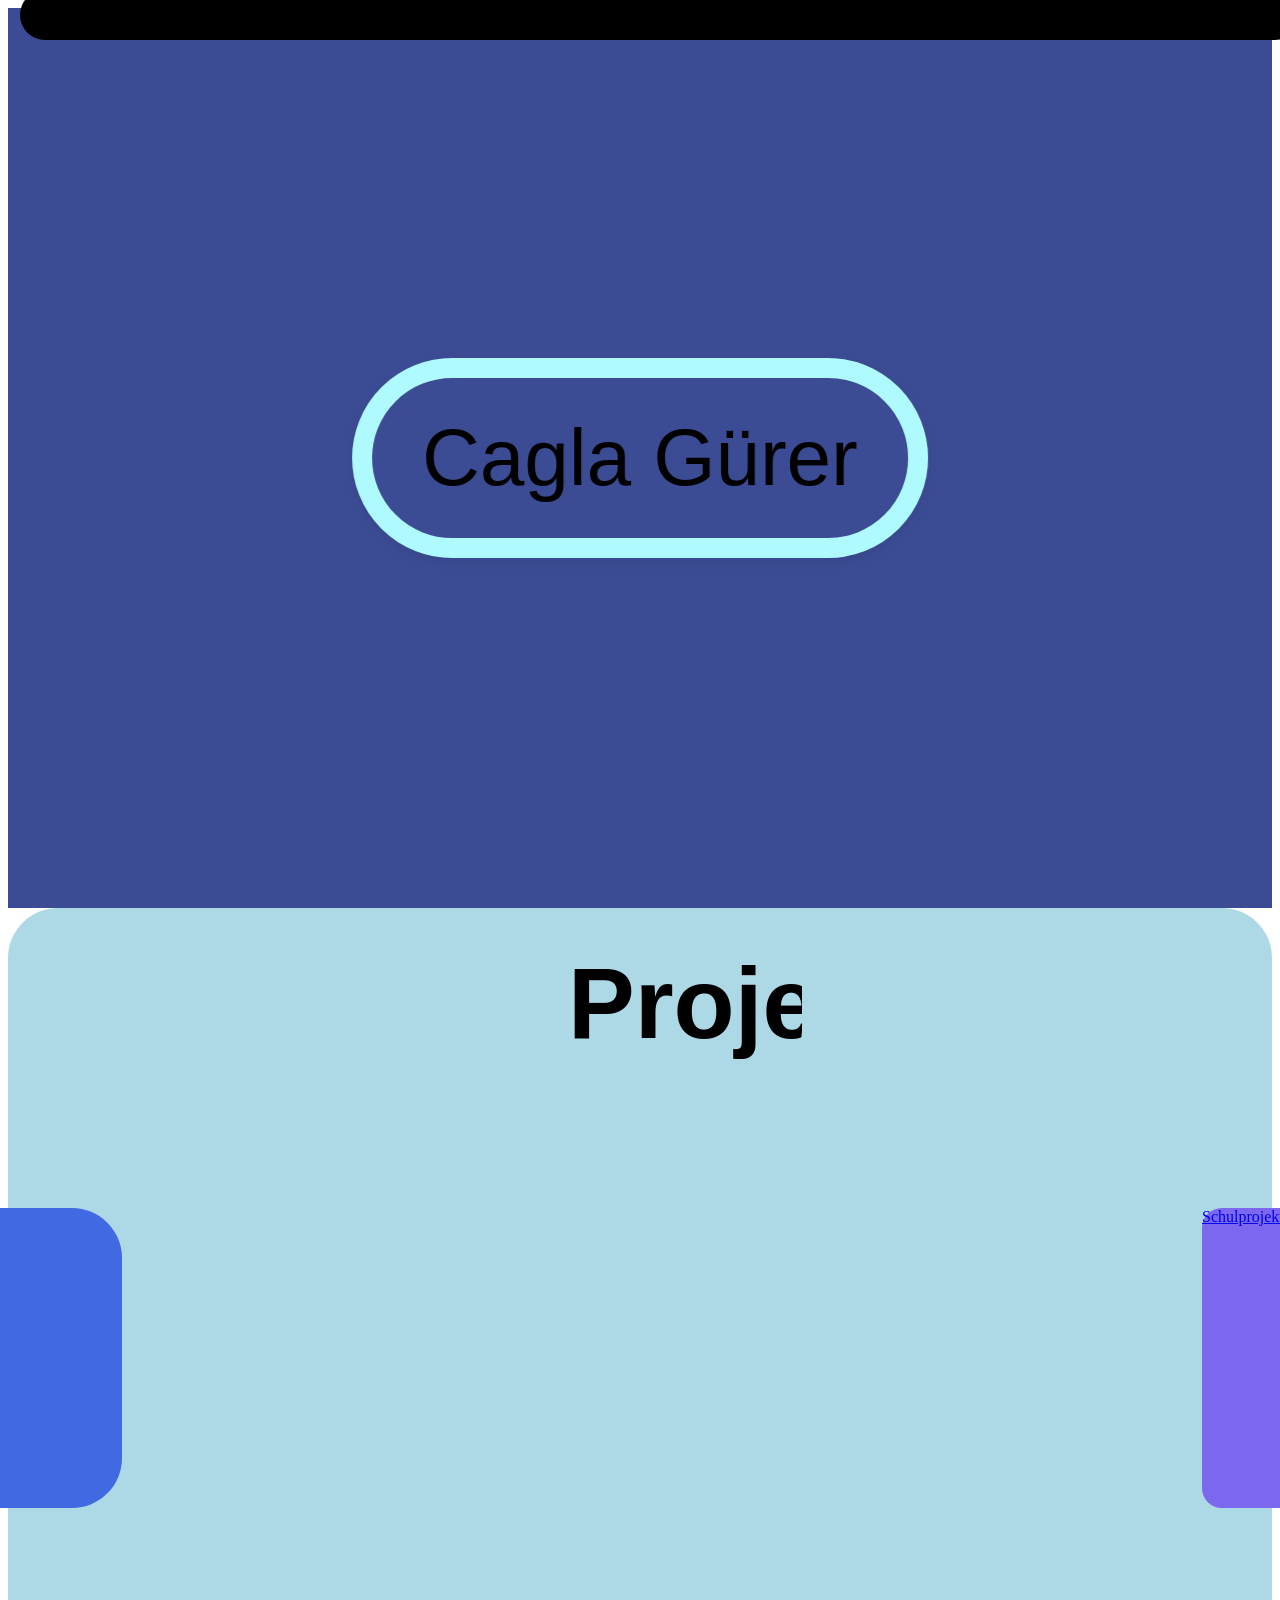
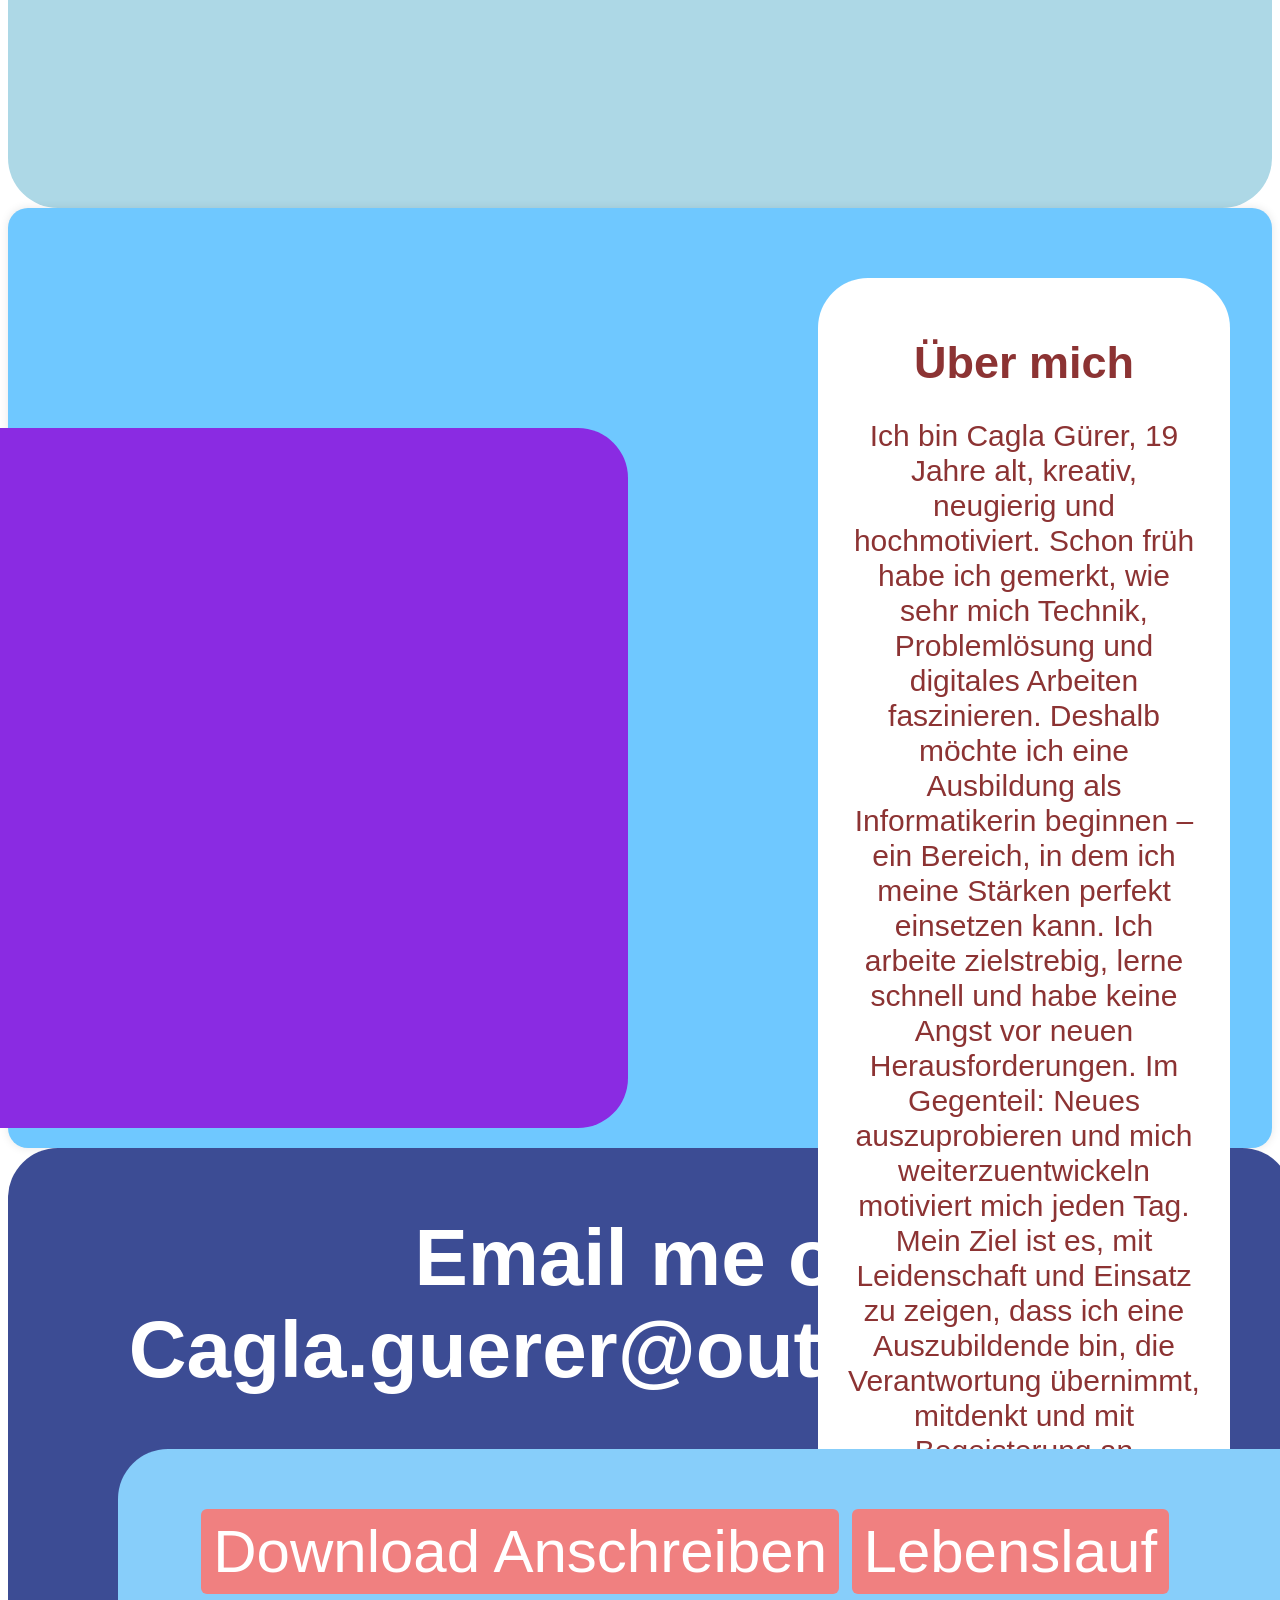
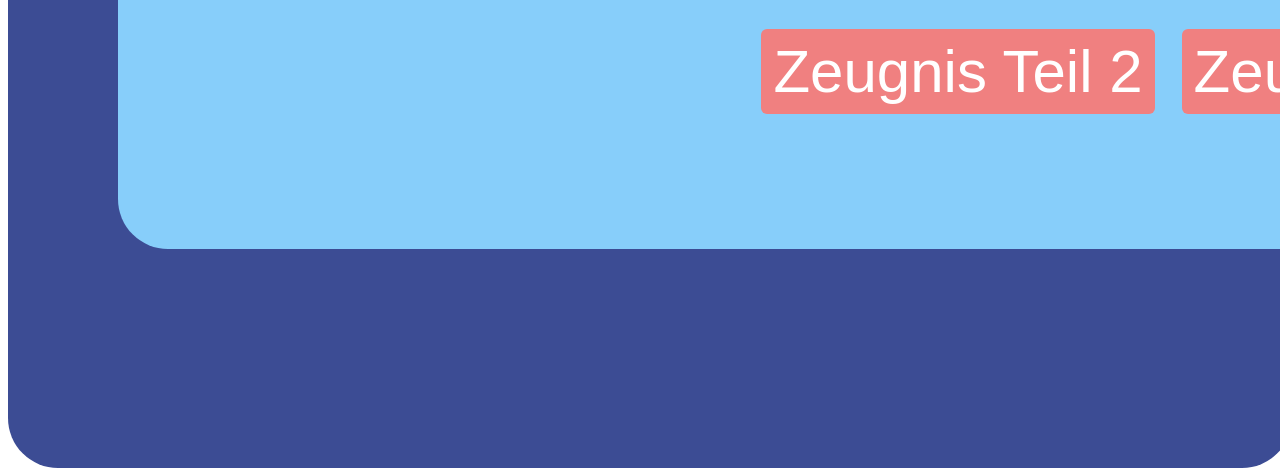
==== index.html @ 51bfd98c "Update and rename Hero.html to index.html" ====
<!DOCTYPE html>
<html lang="en">
    <head>


<link rel="stylesheet" href="style.css">




 <link rel="icon" type="image/png" sizes="128x128" href="images/icon.png">






<title> Cagla Gürer Website</title>
    </head>




    <link rel="icon" type="image/x-icon" href="images/Cagla.ico">
<body>
<header>


  <video class="videoplays" loop muted src="images/Homevidbetter.mp4"></video>
  <button id="button" class="herobtn">Cagla Gürer</button>
  <div class="animationbegin"></div>




<audio src="images/sound.mp3" id="clickSound"></audio>


<script>



function playAudio( ){
    const clickSound = document.getElementById("clickSound");
    clickSound.play();
}
const button = document.getElementById("button");
button.addEventListener("click", playAudio);





</script>
  <script>
  const btn = document.getElementsByClassName("herobtn")[0];
  const sprite = document.getElementsByClassName("animationbegin")[0];
  const video = document.querySelector('.videoplays');

  btn.addEventListener("click", function() {
    // restart sprite animation
    sprite.classList.remove("animate");
    void sprite.offsetWidth; // force reflow so animation restarts
    sprite.classList.add("animate");

    // restart and play header video
    if (video) {
      video.currentTime = 0;
      video.play().catch(() => {
        // autoplay may be blocked; keep it muted to allow play in most browsers
        video.muted = true;
        video.play().catch(() => {});
      });
    }
  });

  // Remove the class after animation ends so it can be replayed on next click
  sprite.addEventListener("animationend", function() {
    sprite.classList.remove("animate");
  });
  </script>

</header>
 
<navigator>



</navigator>

<main>
  <h2 id="clickSound" class="text4">Projekte</h2>
  <a    href="abtme2.html"    > 




  <div class="project-container">Schulprojekt Java</div>
</a>

<a>
<div class="project-container1"> </div>


    


    <a href="abtme.html"><div class="project-container2"> Schulprojekt </div> 

    </a>
   





























</main>

<article>
  <!-- Aticle content goes here -->
   
<div class="textbox">
<h1 id="txt2" class="txt2">Über mich</h1>

<p> Ich bin Cagla Gürer, 19 Jahre alt, kreativ, neugierig und hochmotiviert.  
Schon früh habe ich gemerkt, wie sehr mich Technik, Problemlösung und digitales Arbeiten faszinieren.  
Deshalb möchte ich eine Ausbildung als Informatikerin beginnen – ein Bereich, in dem ich meine Stärken perfekt einsetzen kann.

Ich arbeite zielstrebig, lerne schnell und habe keine Angst vor neuen Herausforderungen.  
Im Gegenteil: Neues auszuprobieren und mich weiterzuentwickeln motiviert mich jeden Tag.  
Mein Ziel ist es, mit Leidenschaft und Einsatz zu zeigen, dass ich eine Auszubildende bin, die Verantwortung übernimmt, mitdenkt und mit Begeisterung an Projekten arbeitet.

Ich freue mich darauf, Ausbilder mit meiner Motivation, meinem Engagement und meiner Lernbereitschaft zu überzeugen.
  </p>
</p>


<div class="icon" href="images/icon.png"></div> 


<div class="me1"  href="images/me1.png"></div> 

</div>







</article>

<footer>
  <h1 id="txt1" class="txt1">Email me on Cagla.guerer@outlook.com</h1>

  <div class="Cagla">

<a id="clickSound" class="DownloadAnschreiben" href="images/Anschreiben_Cagla_Gürer.pdf" download>
  Download Anschreiben
</a>
<a id="clickSound" class="DownloadLebenslauf" href="images/Lebenslauf_Praktikum_Cagla_Gürer.pdf" download>
  Lebenslauf
</a>


<a id="clickSound" class="DownloadZeugnis" href="images/Zeugnis.pdf" download>
  Zeugnis Teil 1
</a>


<a id="clickSound" class="DownloadZeugnis2" href="images/Zeugnis2.pdf" download>
  Zeugnis Teil 2
</a>




  </div>





</footer>


</body>
</html>
---- style.css ----
header {

background-color: rgb(60, 76, 148);
  background-color: rgb(60, 76, 148);
   height: 100vh; 
   position: relative; 
   overflow: hidden;
}


.herobtn{


font-size: 80px;
padding: 20px 50px;
height: 200px; border: 20px solid rgb(175, 250, 255);
background-color: transparent;
backdrop-filter: blur(10px);
border-radius: 100px;
    box-shadow: 0 4px 12px rgba(0,0,0,0.08);
cursor: pointer;
    transition: transform 0.5s ease, opacity 0.1s ease;
    position: absolute;

    top: 50%;
    left: 50%;
    transform: translate(-50%, -50%);
    z-index: 2;












}

.herobtn:hover{

    background-color: lightblue;
    color: white;


}


.herobtn:active {
    transform: scale(0.95) ease-in-out;
    background-color: lightpink;

}

.videoplays {


position: absolute; 
top: 0; 
left: 0; 
width: 100%; 
height: 100%; 
object-fit: cover; 
z-index: 1;






}

    
.animationbegin{
    
width: calc(2989 / 7);
height: calc(1440/ 6);
    background-image: url("images/sprit2.png");
    background-size: 2989px 1440px;
    border-radius: 50px;
    background-position: 0 0; /* start at first frame */
    
    overflow: hidden; /* default: no animation */
}

/* start the sprite animation when the element gets the .animate class */
.animationbegin.animate {
    animation: animate 1s steps(7) infinite; /* play once and keep last frame */
}

@keyframes animate{
   from{ background-position: 0 0; }
   to{ background-position: -2562px 0; }
}


navigator {
    position: absolute;
    top: -10px;
    left: 20px;
    right: 20px;
    z-index: 3;
   
    background-color: rgb(0, 0, 0);
    width: 100vw;
    height: 50px;
    border-radius: 50px;
}   


main {
    display: flex;
    justify-content: center;
    align-items: center;
    height: 100vh;
    border-radius: 50px;
    background-color: lightblue;



}

.me1{
    top: 150px;
    left: -900px;
    background-size: cover;
    width: 700px;
    height: 700px;
    margin: 0 10px;
    cursor: pointer;
    position: absolute;
    
     background-color: blueviolet;
     border-radius: 50px;
    background-image: url("images/me1.png");
    animation: pulse 10s linear infinite;
     
}

.icon {
    top: -100px;
    left: -60px;
    background-size: cover;
    width: 300px;
    height: 300px;
    margin: 0 10px;
    cursor: pointer;
    position: absolute;
    transition: transform 0.3s ease;
    background-image: url("images/icon.png");
}








.text4 {

    font-family: Arial,sans-serif;
    font-size: 100px;
    color: rgb(0, 0, 0);
    transform: translate(550px, -400px);
   left: 10px;
   border-radius: 30px;
   margin-top: -10px;
   margin-left: 10px;
overflow: hidden;
margin-bottom: -100px;

}
@keyframes appear {
   
from {
        opacity: 0.3;
        scale: 0.5;
    }
    to {
        opacity: 1;
        scale: 1;
    }
}


.project-container {
    
    animation: appear 10s linear infinite;
 background-color: royalblue;
    width: 300px;
    height: 300px;
    border-radius: 20px;
    margin: 20px;
    transform: translate(-450px, 0);
    border-radius: 50px;
    background-image: url("images/project.jpeg");
    background-size: cover;
}

.project-container1 {
    
    animation: pulse 10s linear infinite;
    width: 300px;
    height: 300px;
    border-radius: 20px;
    margin: 20px;
     transform: translate(-50px, 0);
     background-image: url("images/Icon2.jpeg");
        background-size: cover;
}


@keyframes pulse {
    0% {
        transform: translate(-50px, 0) scale(1);
        opacity: 1;
    }
    50% {
        transform: translate(-50px, 0) scale(1.1);
        opacity: 0.7;
    }
    100% {
        transform: translate(-50px, 0) scale(1);
        opacity: 1;
    }
}




.project-container2 {
    
    animation: appear 10s linear infinite;
    background-color: mediumslateblue;  
    width: 300px;
    height: 300px;
    border-radius: 20px;
    margin: 20px;
     transform: translate(250px, 0);
     background-image: url("images/picture.png");
        background-size: cover;
       

}


.project-container:hover,
.project-container1:hover,
.project-container2:hover {
    background-color: lightblue;
    color: rgb(104, 23, 23);
    transform: scale(1.3);
    transition: 2s;
    font-family: Arial, sans-serif;
    font-size: 50px;
    text-align: center

}




article {
    height: 100vh;
    background-color: rgb(111, 200, 255);
    border-radius: 20px;
    box-shadow: 0px 0px 10px rgba(0, 0, 0, 0.1);
    padding: 20px;
    text-align: center;
}



.textbox{
    padding: 30px;
line-height: 35px;
position: absolute;
left : 60%;

font-family: Arial, sans-serif;



border-radius: 50px;
background-color: rgb(255, 255, 255);
margin: 50px;
font-family: Arial, sans-serif;
font-size: 30px;
color: rgb(140, 51, 51);
}










footer {

    
    
    width: 100%;
    border-radius: 50px;
    background-color: yellow;
    height: 100vh;
    background-color: rgb(60, 76, 148);
    color: white;
    text-align: center;
    padding: 10px;
    border-radius: 50px;
    font-size: 40px;
}








.txt1{

font-family: Arial,sans-serif;
animation: bounce 4s linear infinite;

}

@keyframes bounce {
  from { transform: translateY(-20px); }
  to { transform: translateY(20px) scale(1.1);
    opacity: 0; }
}



.DownloadAnschreiben {
     font-family: Arial,sans-serif;
    font-size: 60px;
    background-color: lightcoral;
    color: white;
    padding: 8px 12px;
    border-radius: 6px;
    text-decoration: none;
    display: inline-block;
    transform: translate(-30px, 60px);
}


.DownloadLebenslauf {
    font-family: Arial,sans-serif;
    font-size: 60px;
    background-color: lightcoral;
    color: white;
    padding: 8px 12px;
    border-radius: 6px;
    text-decoration: none;
    display: inline-block;
    transform: translate(-30px,60px);
}





.DownloadZeugnis {
    font-family: Arial,sans-serif;
    font-size: 60px;
    background-color: lightcoral;
    color: white;
    padding: 8px 12px;
    border-radius: 6px;
    text-decoration: none;
    display: inline-block;
    transform: translate(-30px,180px);
}


.DownloadZeugnis2 {

    font-family: Arial,sans-serif;
    font-size: 60px;
    background-color: lightcoral;
    color: white;
    padding: 8px 12px;
    border-radius: 6px;
    text-decoration: none;
    display: inline-block;
    transform: translate(40px,95px);
}



.DownloadAnschreiben:hover,
.DownloadLebenslauf:hover {
    background-color: rgb(182, 226, 255);
    color: white;
    transform: scale(1.5);
    transition: 1;
}

.DownloadZeugnis2:hover,
.DownloadZeugnis:hover{
    background-color: rgb(182, 226, 255);
    color: white;
    transform: scale(1.5);
    transition: 1s;
}



.Cagla {
    font-size: 50px;
    color: rgb(132, 76, 76);
   background-color: lightskyblue;
    border-radius: 50px;
    height: 400px;
    width: 1600px;
    transform: translate(100px, 0);
}
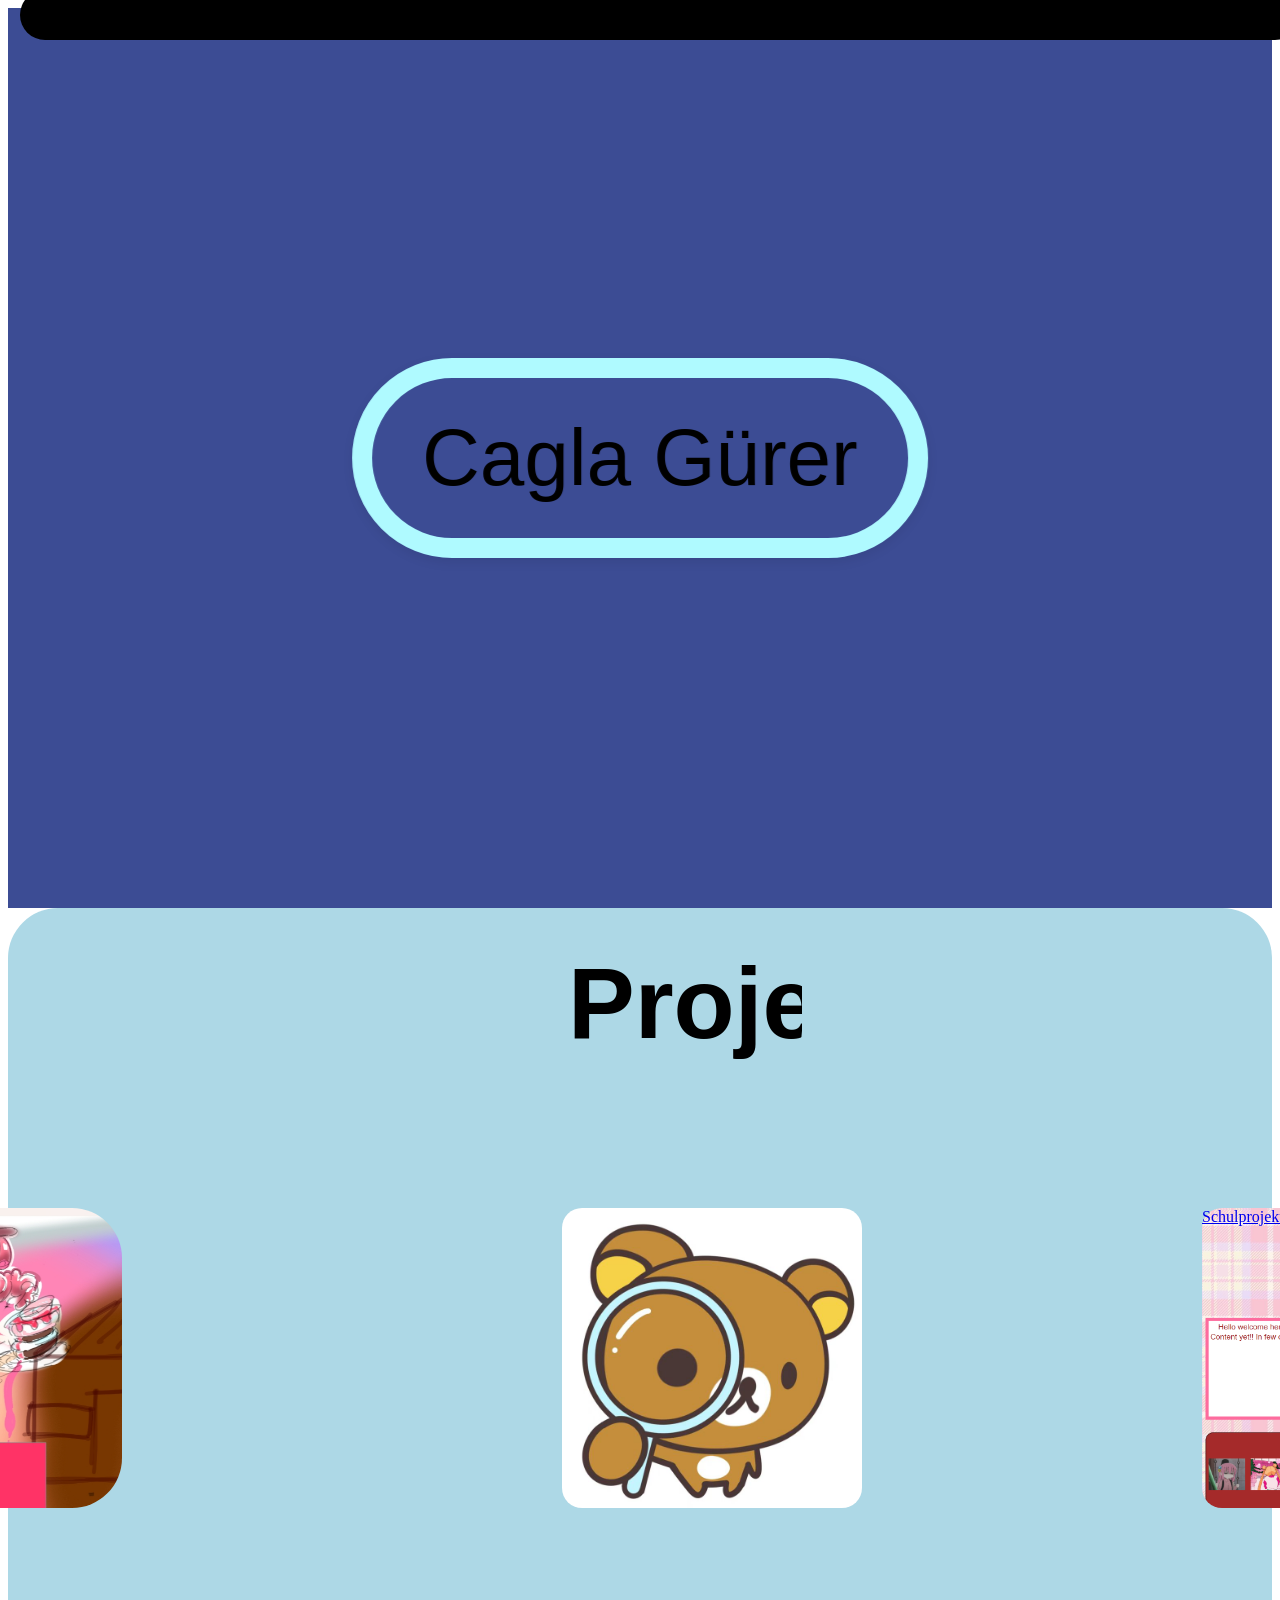
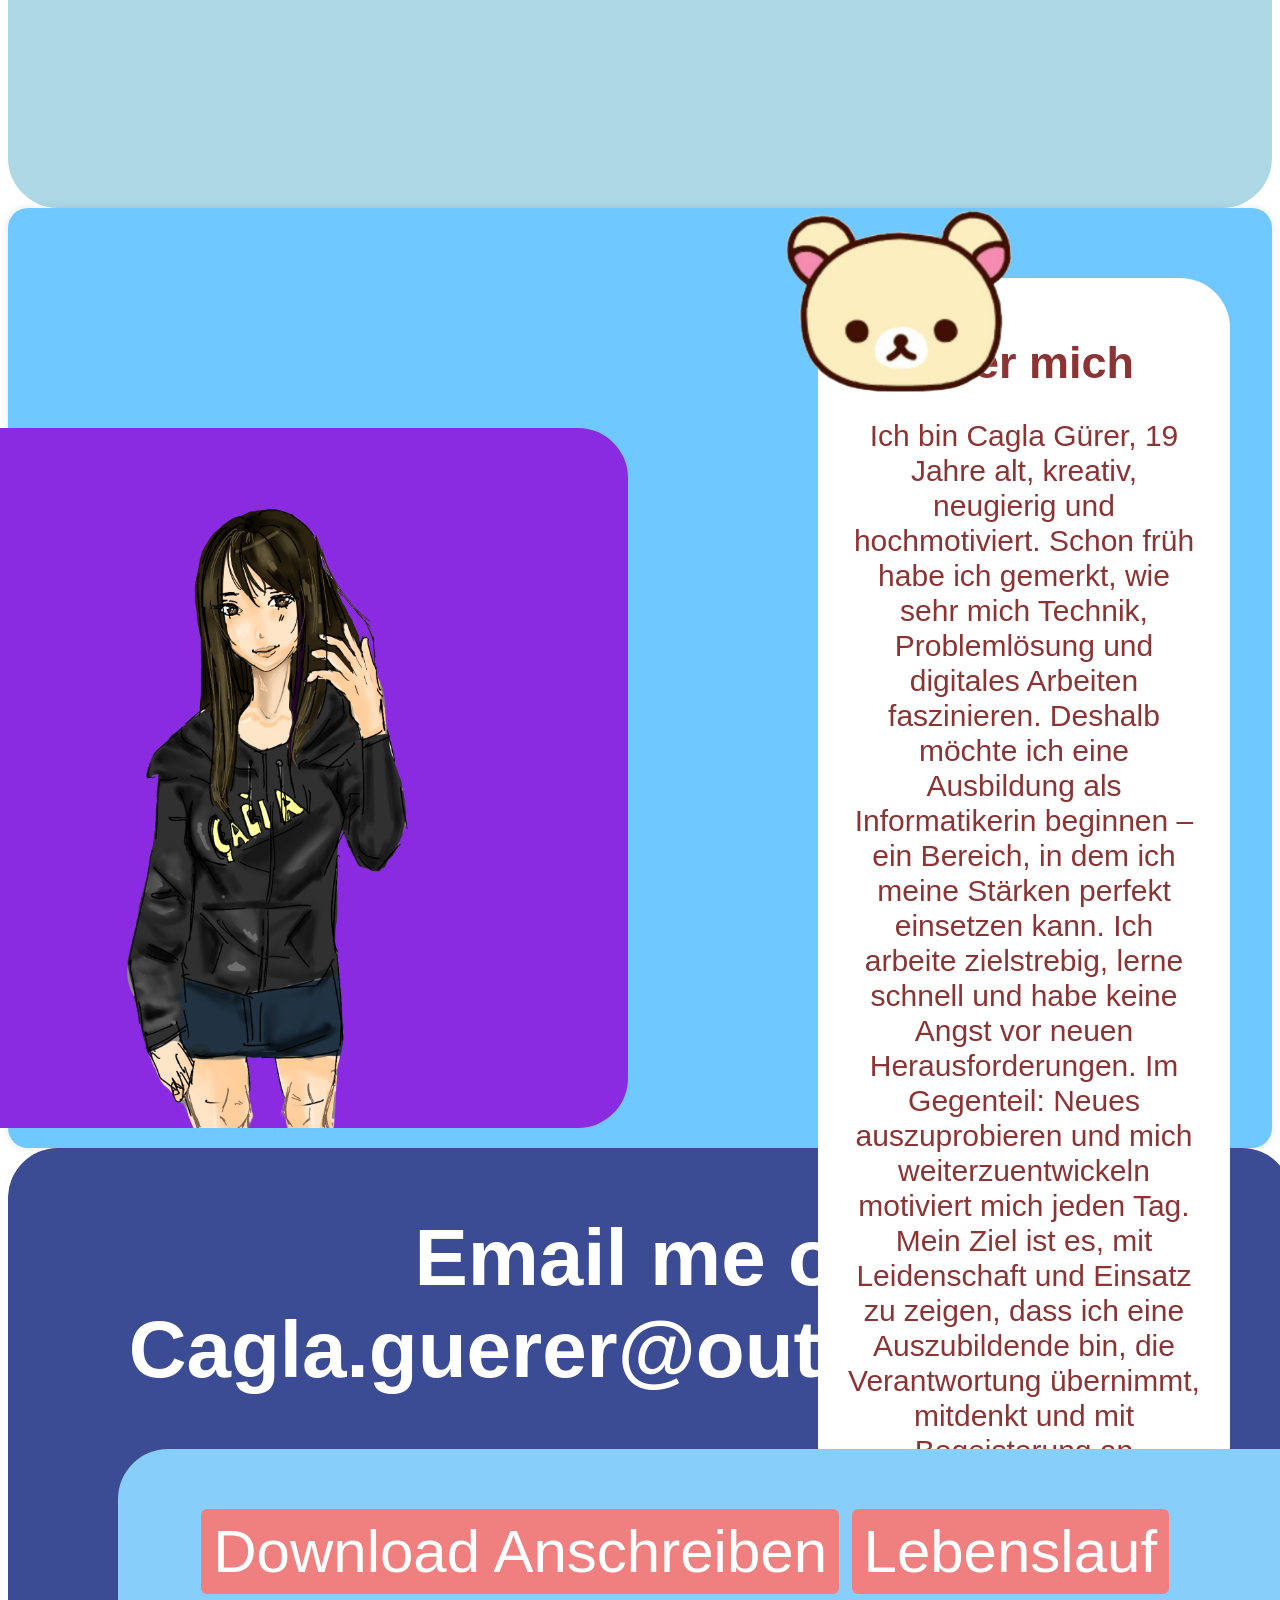
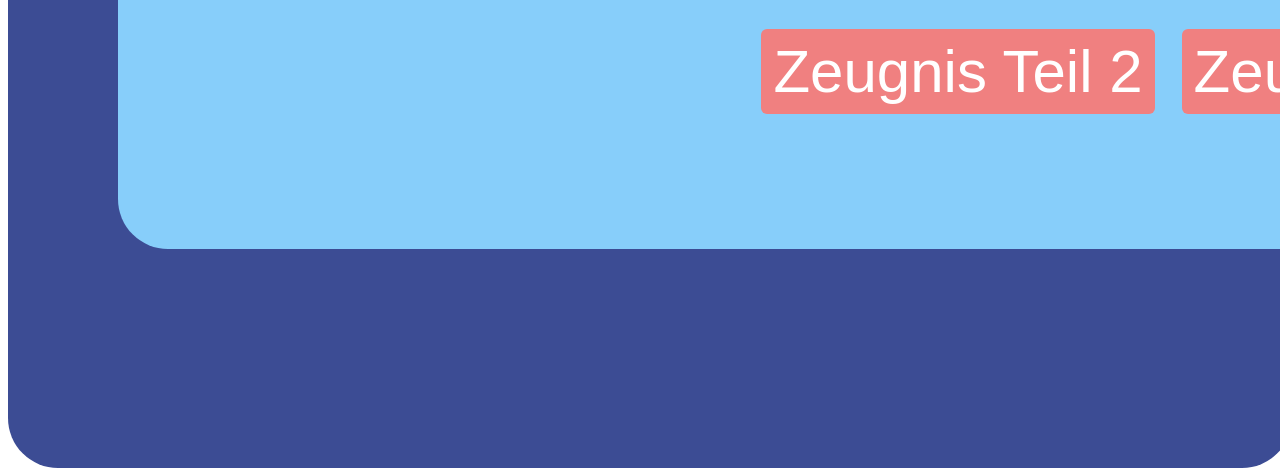
==== commit 0f8451de: "Update index.html" ====
--- a/index.html
+++ b/index.html
@@ -21,7 +21,7 @@
 
 
 
-    <link rel="icon" type="image/x-icon" href="images/Cagla.ico">
+    <link rel="icon" type="image/x-icon" href="images/icon.png">
 <body>
 <header>
 
@@ -210,3 +210,4 @@
 
 </body>
 </html>
+
